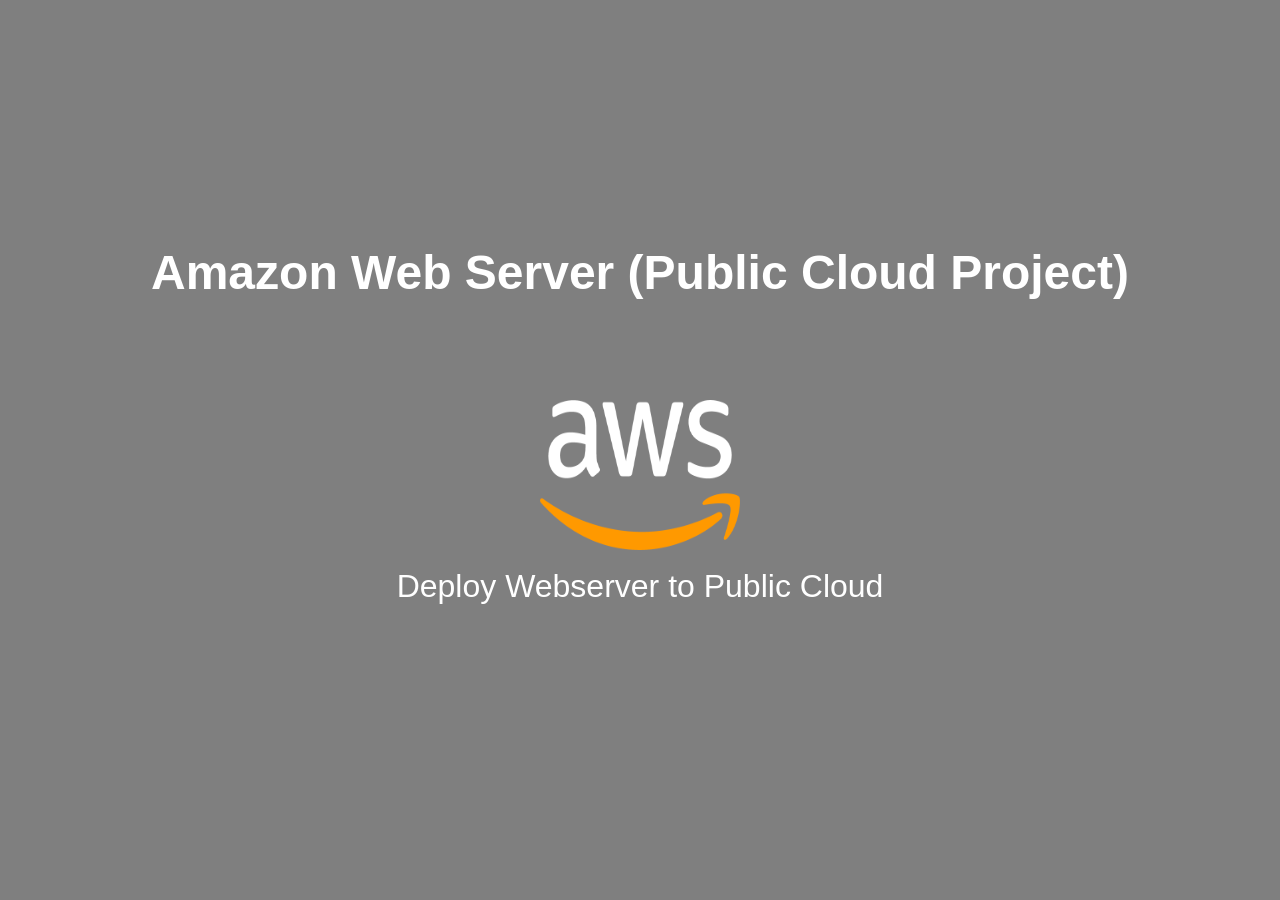
==== index.html @ 8d373508 "Update and rename home.html to index.html" ====
<!DOCTYPE html>
<html lang="en">
<head>
    <meta charset="UTF-8">
    <meta name="viewport" content="width=device-width, initial-scale=1.0">
    <title>Interactive Welcome Page</title>
    <style>
        /* General Styles */
        * {
            margin: 0;
            padding: 0;
            box-sizing: border-box;
        }

        body, html {
            width: 100%;
            height: 100%;
            overflow: hidden;
            font-family: Arial, sans-serif;
        }

        /* Background Video */
        .background-video {
            position: fixed;
            top: 0;
            left: 0;
            width: 100%;
            height: 100%;
            object-fit: cover;
            z-index: -1;
            opacity: 60%;
        }

        /* Welcome Message */
        .welcome-container {
            display: flex;
            flex-direction: column;
            justify-content: center;
            align-items: center;
            text-align: center;
            height: 100%;
            color: white;
            background: rgba(0, 0, 0, 0.5);
        }

        .welcome-container h1 {
            font-size: 3em;
            margin-bottom: 100px;
            
        }

        .welcome-container p {
            font-size: 2em;
            margin-bottom: 50px;
        }

        /* Animated Image */
        .animated-image {
            width: 200px;
            height: 150px;
            animation: bounce 3s infinite;
        }

        @keyframes bounce {
            0%, 100% {
                transform: translateY(0);
            }
            50% {
                transform: translateY(-20px);
            }
        }
    </style>
</head>
<body>
    <!-- Background Video -->
    <video class="background-video" autoplay loop>
        <source src="Prototype.mp4" type="video/mp4">
        Your browser does not support the video tag.
    </video>

    <!-- Welcome Message -->
    <div class="welcome-container">
        <h1>Amazon Web Server (Public Cloud Project)</h1>
        <img 
            src="aws.png" 
            alt="Animated Logo" 
            class="animated-image">
            <br>
        <p>Deploy Webserver to Public Cloud</p>
    </div>

    <script>
        // Add interactivity if needed
        console.log("Welcome to the interactive homepage!");
    </script>
</body>
</html>
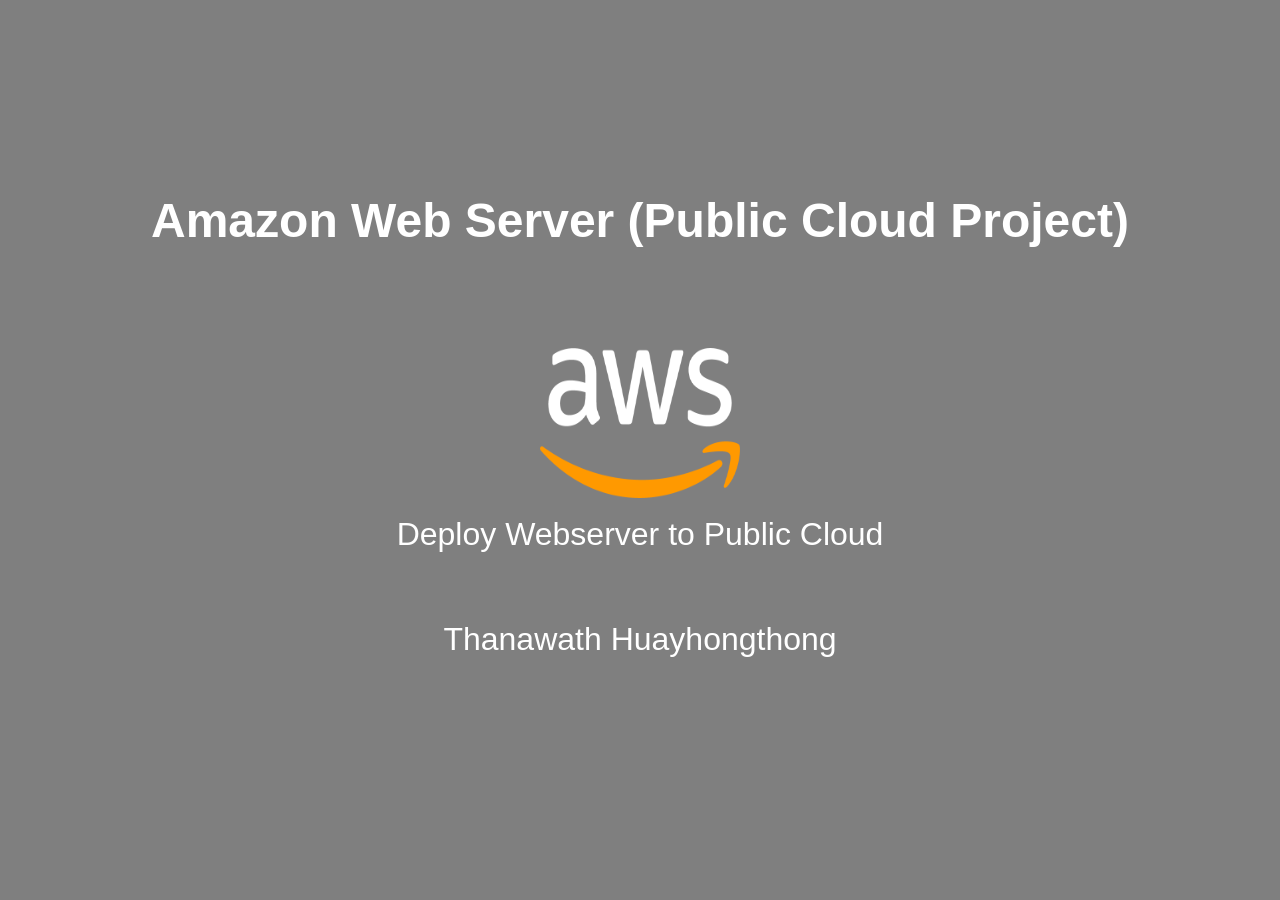
==== commit da9c1c04: "Update index.html" ====
--- a/index.html
+++ b/index.html
@@ -3,7 +3,7 @@
 <head>
     <meta charset="UTF-8">
     <meta name="viewport" content="width=device-width, initial-scale=1.0">
-    <title>Interactive Welcome Page</title>
+    <title>AWS Cloud Project</title>
     <style>
         /* General Styles */
         * {
@@ -28,7 +28,6 @@
             height: 100%;
             object-fit: cover;
             z-index: -1;
-            opacity: 60%;
         }
 
         /* Welcome Message */
@@ -73,8 +72,8 @@
 </head>
 <body>
     <!-- Background Video -->
-    <video class="background-video" autoplay loop>
-        <source src="Prototype.mp4" type="video/mp4">
+    <video class="background-video" autoplay muted loop>
+        <source src="bgv.mp4" type="video/mp4">
         Your browser does not support the video tag.
     </video>
 
@@ -86,7 +85,8 @@
             alt="Animated Logo" 
             class="animated-image">
             <br>
-        <p>Deploy Webserver to Public Cloud</p>
+        <p>Deploy Webserver to Public Cloud</p><br>
+        <p>Thanawath Huayhongthong</p>
     </div>
 
     <script>
